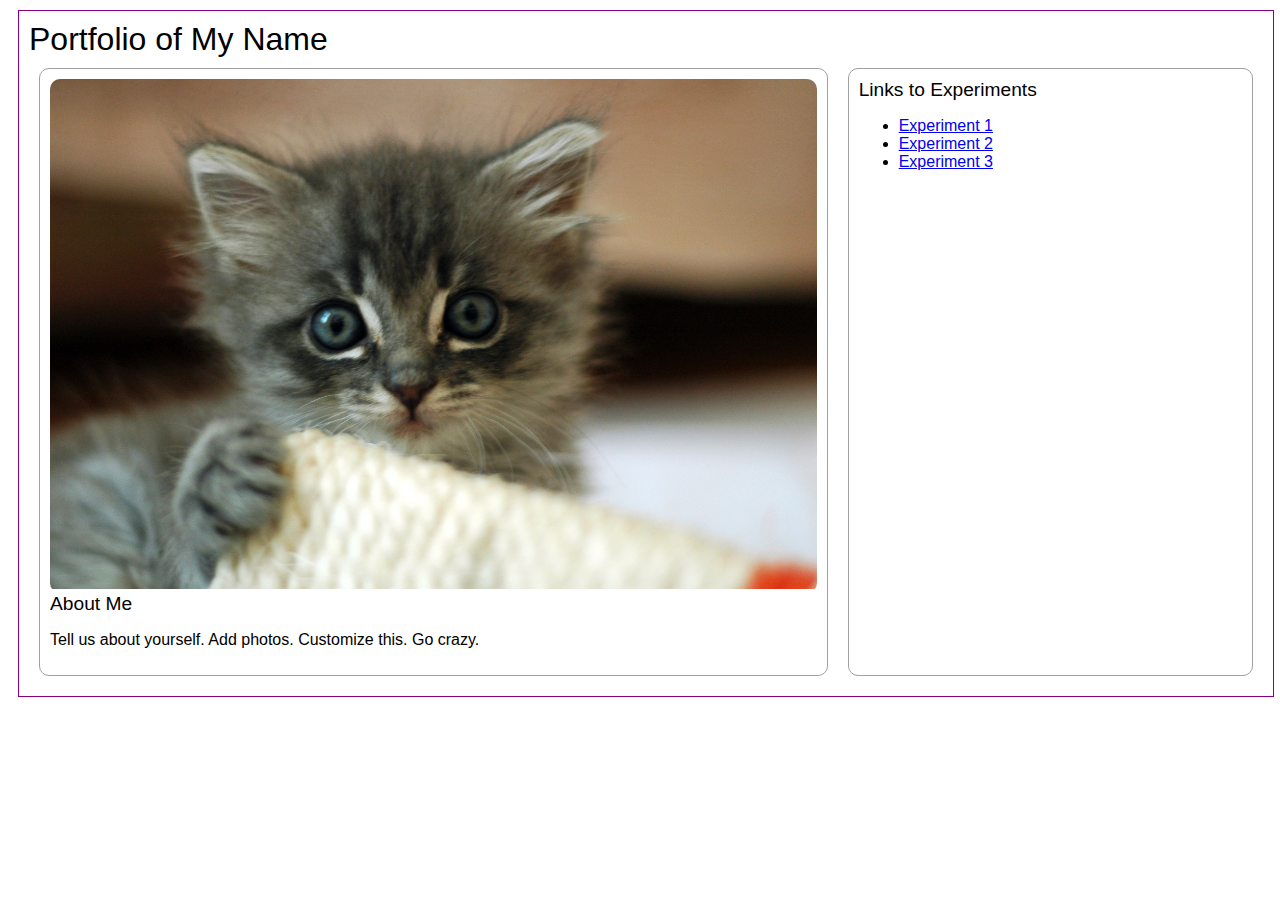
==== index.html @ dca6a69a "Initial commit" ====
<!DOCTYPE html>
<html>
<head>
	<!-- This title is used for tabs and bookmarks -->
	<title>Portfolio of My Name</title>

	<!-- Use UTF character set, a good idea with any webpage -->
  <meta charset="UTF-8" />
	<!-- Set viewport so page remains consistently scaled w narrow devices -->
  <meta name="viewport" content="width=device-width, initial-scale=1.0" />
	<!-- Include a sitewide CSS file for consistent styling across the site -->
	<link rel="stylesheet" type="text/css" href="css/site.css">
	<!-- Experiment-specifc CSS file for any special styling of this particular page -->
	<link rel="stylesheet" type="text/css" href="css/homepage.css">
	<!-- Link to javascript file - DEFER waits until all elements are rendered -->
	<script type="text/javascript" src="./js/experiment.js"></script>
</head>
<body>
	<!-- Style this page by changing the CSS in ../css/site.css or css/experiment.css -->
	<main id="content">
        <h1>Portfolio of My Name</h1>
		<section class="two-column">
			<div class="minor-section">
					<!-- Note that all filenames use lowercase and no spaces -->
                    <div class="image-wrapper">
                        <img class="cat-photo" src="./img/cute-grey-kitten.jpg">
                    </div>
					<h2>About Me</h2>
					<p>Tell us about yourself. Add photos. Customize this. Go crazy.</p>
			</div>
            <div class="minor-section">
                <h2>Links to Experiments</h2>
                <ul>
                    <li><a href="./experiment1/index.html">Experiment 1</a></li>
                    <li><a href="./experiment2/index.html">Experiment 2</a></li>
                    <li><a href="./experiment3/index.html">Experiment 3</a></li>
                </ul>
            </div>

		</section>
		<nav id="links">
			<!-- Put links to experiments here. -->
		</nav>
	</main>
</body>
</html>
---- css/site.css ----
h1, h2 {
  margin: 0;
  padding: 0;
  /* font-size: 1.2em; */
  font-weight: lighter;
}

#content {
  width: calc(100% - 30px);
  margin: 10px;080;
  padding: 10px;
  border: solid 1px #808;
  font-family: sans-serif;
}

.minor-section {
  margin: 10px;
  padding: 10px;
  border: solid 1px #A0A0A0;
  border-radius: 10px;
}

.minor-section h2 {
  font-size: 1.2em;
}

/* Set the image to be responsive */
.image-wrapper img {
  max-width: 100%;
  height: auto;
}

/* Set the canvas element to be the full size of the container */
canvas {
  width: 100%;
  height: 100%;
}

.fullscreen-box {
  display: flex;
  justify-content: flex-end; /* Aligns the button to the right */
  margin-top: 0.25em;
}

.fullscreen-box button {
  font-size: 0.6em;
}

body.is-fullscreen #canvas-container {
  position: fixed; /* Use 'fixed' instead of 'absolute' to ensure it covers the entire screen */
  top: 0;
  left: 0; /* Add 'left: 0' to align it properly to the top-left corner */
  width: 100vw !important;
  height: 100vh !important;
  margin: 0; /* Remove any default margins */
  z-index: 1000; /* Ensure it's above other content */
}
---- css/homepage.css ----
.image-wrapper {
  width: 100%x;
  padding: 0;
  border-radius: 10px;
  overflow: hidden;
}

.two-column {
  display: flex;
  flex-direction: row;
}

.two-column>*:nth-child(1) {
  flex: 2;
}

.two-column>*:nth-child(2) {
  flex: 1;
}
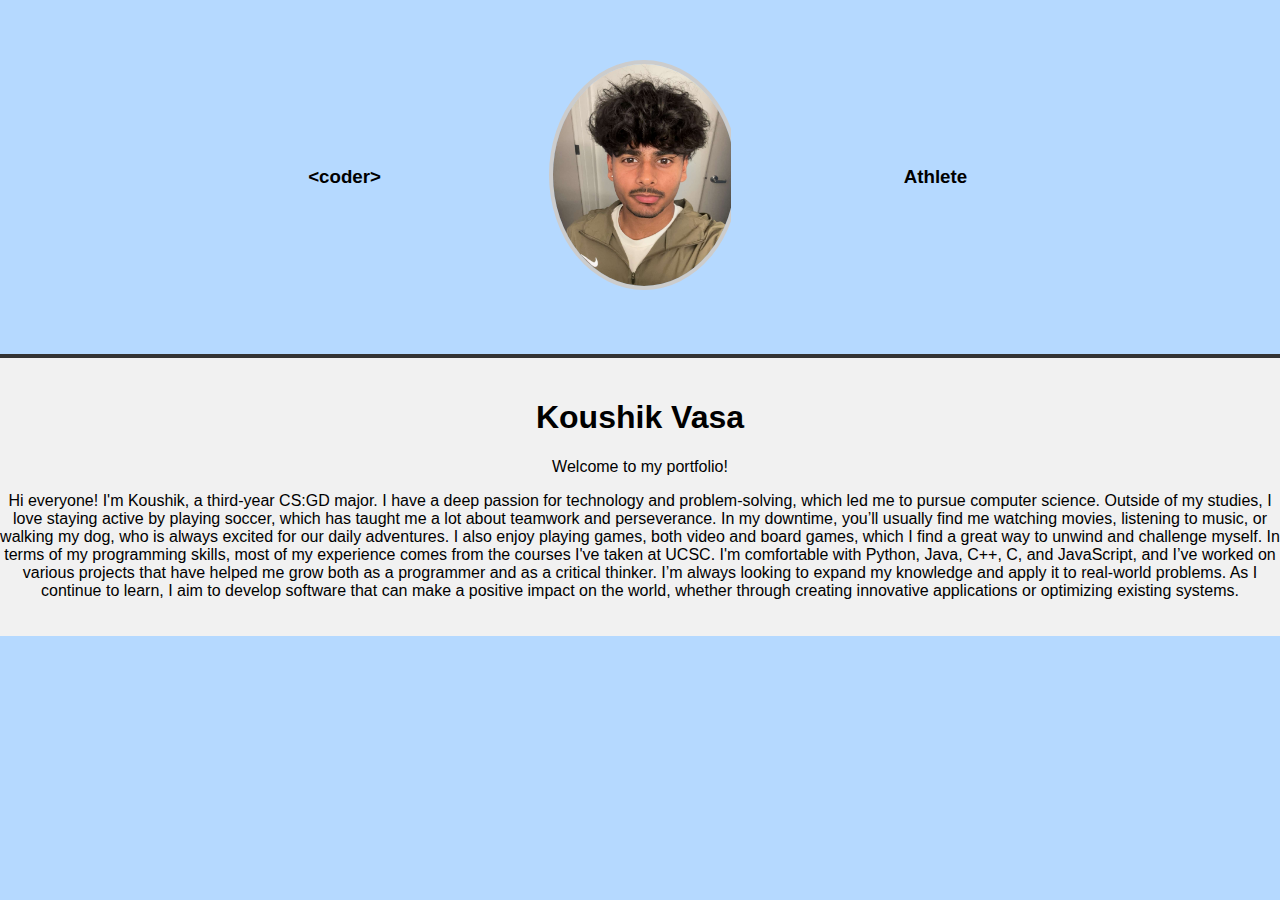
==== commit 6a5c73ea: "Changed my portfolio" ====
--- a/index.html
+++ b/index.html
@@ -1,46 +1,47 @@
 <!DOCTYPE html>
-<html>
+<html lang="en">
 <head>
-	<!-- This title is used for tabs and bookmarks -->
-	<title>Portfolio of My Name</title>
+    <!-- This title is used for tabs and bookmarks -->
+    <title>Portfolio of Koushik Vasa</title>
 
-	<!-- Use UTF character set, a good idea with any webpage -->
-  <meta charset="UTF-8" />
-	<!-- Set viewport so page remains consistently scaled w narrow devices -->
-  <meta name="viewport" content="width=device-width, initial-scale=1.0" />
-	<!-- Include a sitewide CSS file for consistent styling across the site -->
-	<link rel="stylesheet" type="text/css" href="css/site.css">
-	<!-- Experiment-specifc CSS file for any special styling of this particular page -->
-	<link rel="stylesheet" type="text/css" href="css/homepage.css">
-	<!-- Link to javascript file - DEFER waits until all elements are rendered -->
-	<script type="text/javascript" src="./js/experiment.js"></script>
+    <!-- Use UTF character set, a good idea with any webpage -->
+    <meta charset="UTF-8" />
+    <!-- Set viewport so page remains consistently scaled w narrow devices -->
+    <meta name="viewport" content="width=device-width, initial-scale=1.0" />
+    <!-- Include a sitewide CSS file for consistent styling across the site -->
+    <link rel="stylesheet" type="text/css" href="css/site.css">
+    <!-- Experiment-specific CSS file for any special styling of this particular page -->
+    <link rel="stylesheet" type="text/css" href="css/homepage.css">
+    <!-- Link to javascript file - DEFER waits until all elements are rendered -->
+    <script type="text/javascript" src="./js/experiment.js"></script>
 </head>
 <body>
-	<!-- Style this page by changing the CSS in ../css/site.css or css/experiment.css -->
-	<main id="content">
-        <h1>Portfolio of My Name</h1>
-		<section class="two-column">
-			<div class="minor-section">
-					<!-- Note that all filenames use lowercase and no spaces -->
-                    <div class="image-wrapper">
-                        <img class="cat-photo" src="./img/cute-grey-kitten.jpg">
-                    </div>
-					<h2>About Me</h2>
-					<p>Tell us about yourself. Add photos. Customize this. Go crazy.</p>
-			</div>
-            <div class="minor-section">
-                <h2>Links to Experiments</h2>
-                <ul>
-                    <li><a href="./experiment1/index.html">Experiment 1</a></li>
-                    <li><a href="./experiment2/index.html">Experiment 2</a></li>
-                    <li><a href="./experiment3/index.html">Experiment 3</a></li>
-                </ul>
+
+    <!-- Main Content Section -->
+    <main id="content">
+        <!-- Image and Text Section -->
+        <section id="image-text">
+            <div class="text-left">
+                <h3>&lt;coder&gt;</h3>
             </div>
+            <div class="image-wrapper">
+                <img class="me" src="me.png" alt="Koushik Vasa">
+            </div>
+            <div class="text-right">
+                <h3>Athlete</h3>
+            </div>
+        </section>
+    </main>
 
-		</section>
-		<nav id="links">
-			<!-- Put links to experiments here. -->
-		</nav>
-	</main>
+    <!-- About Me Section at the Bottom -->
+    <footer id="about-me">
+        <h1>Koushik Vasa</h1>
+        <p>Welcome to my portfolio!</p>
+		<p>Hi everyone! I'm Koushik, a third-year CS:GD major. I have a deep passion for technology and problem-solving, which led me to pursue computer science. Outside of my studies, I love staying active by playing soccer, which has taught me a lot about teamwork and perseverance. In my downtime, you’ll usually find me watching movies, listening to music, or walking my dog, who is always excited for our daily adventures. I also enjoy playing games, both video and board games, which I find a great way to unwind and challenge myself.
+
+			In terms of my programming skills, most of my experience comes from the courses I've taken at UCSC. I'm comfortable with Python, Java, C++, C, and JavaScript, and I’ve worked on various projects that have helped me grow both as a programmer and as a critical thinker. I’m always looking to expand my knowledge and apply it to real-world problems. As I continue to learn, I aim to develop software that can make a positive impact on the world, whether through creating innovative applications or optimizing existing systems.
+			
+			</p>
+    </footer>
 </body>
 </html>
--- a/css/site.css
+++ b/css/site.css
@@ -1,57 +1,70 @@
-h1, h2 {
+/* General Body Style */
+body {
+  background-color: rgb(181, 217, 255);
+  font-family: Arial, sans-serif;
   margin: 0;
   padding: 0;
-  /* font-size: 1.2em; */
-  font-weight: lighter;
+  display: flex;
+  flex-direction: column;
+  align-items: center; /* Centers the content horizontally */
 }
 
-#content {
-  width: calc(100% - 30px);
-  margin: 10px;080;
-  padding: 10px;
-  border: solid 1px #808;
-  font-family: sans-serif;
+/* Top Bar Style */
+header {
+  background-color: rgb(0, 0, 0);
+  color: rgb(78, 140, 185);
+  width: 100%;
+  padding: 10px 0;
+  text-align: center;
 }
 
-.minor-section {
-  margin: 10px;
-  padding: 10px;
-  border: solid 1px #A0A0A0;
-  border-radius: 10px;
-}
-
-.minor-section h2 {
+.top-bar a {
+  text-decoration: none;
+  color: white;
+  font-weight: bold;
   font-size: 1.2em;
 }
 
-/* Set the image to be responsive */
-.image-wrapper img {
-  max-width: 100%;
-  height: auto;
+/* Main Content Style */
+#content {
+  width: 100%;
+  max-width: 1000px; /* Limits the width of the content */
+  margin: 20px;
+  padding: 20px;
+  font-family: sans-serif;
+  text-align: center; /* Centers all text inside the content */
 }
 
-/* Set the canvas element to be the full size of the container */
-canvas {
-  width: 100%;
-  height: 100%;
+/* Image and Text Section */
+#image-text {
+  display: flex;
+  justify-content: center; /* Centers the flex items horizontally */
+  align-items: center;
+  margin-top: 20px;
+  margin-bottom: 20px;
+  text-align: center;
 }
 
-.fullscreen-box {
-  display: flex;
-  justify-content: flex-end; /* Aligns the button to the right */
-  margin-top: 0.25em;
+.text-left, .text-right {
+  width: 45%;
 }
 
-.fullscreen-box button {
-  font-size: 0.6em;
+#image-text .image-wrapper {
+  width: 20%;
+  text-align: center;
 }
 
-body.is-fullscreen #canvas-container {
-  position: fixed; /* Use 'fixed' instead of 'absolute' to ensure it covers the entire screen */
-  top: 0;
-  left: 0; /* Add 'left: 0' to align it properly to the top-left corner */
-  width: 100vw !important;
-  height: 100vh !important;
-  margin: 0; /* Remove any default margins */
-  z-index: 1000; /* Ensure it's above other content */
+#image-text .me {
+  width: 100%;
+  border-radius: 80%;
+  border: 4px solid #ccc;
 }
+
+/* About Me Section at the Bottom */
+footer#about-me {
+  width: 100%;
+  background-color: #f1f1f1;
+  border-top: 4px solid #333; /* Border at the top of About Me section */
+  padding: 20px;
+  text-align: center;
+}
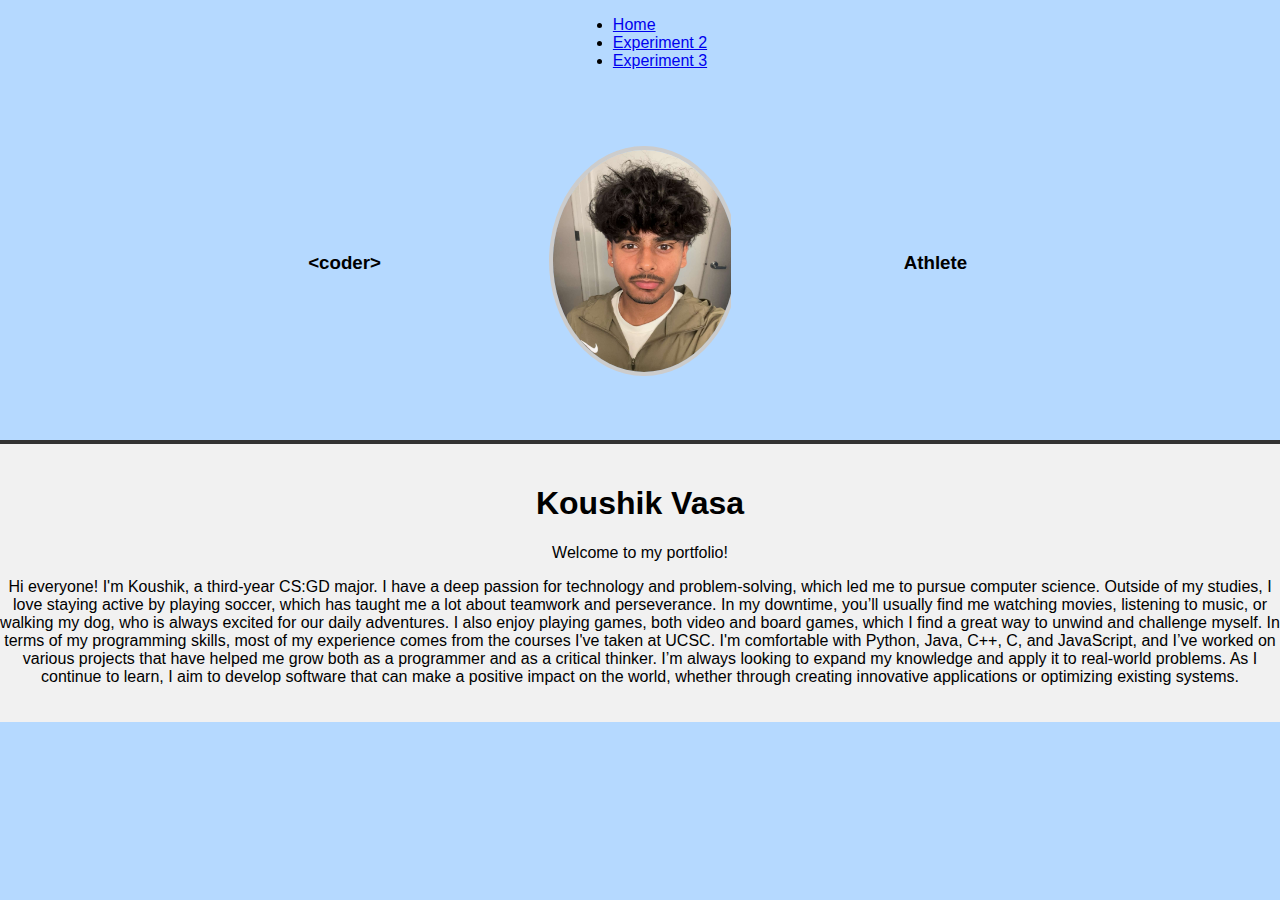
==== commit 004859fd: "changed" ====
--- a/index.html
+++ b/index.html
@@ -16,6 +16,16 @@
     <script type="text/javascript" src="./js/experiment.js"></script>
 </head>
 <body>
+
+    <!-- Navigation Section -->
+    <nav id="navbar">
+        <ul>
+            <li><a href="index.html">Home</a></li>
+            <li><a href="experiment2/">Experiment 2</a></li>
+            <li><a href="experiment3/">Experiment 3</a></li>
+            <!-- Add more links as necessary -->
+        </ul>
+    </nav>
 
     <!-- Main Content Section -->
     <main id="content">
@@ -37,11 +47,10 @@
     <footer id="about-me">
         <h1>Koushik Vasa</h1>
         <p>Welcome to my portfolio!</p>
-		<p>Hi everyone! I'm Koushik, a third-year CS:GD major. I have a deep passion for technology and problem-solving, which led me to pursue computer science. Outside of my studies, I love staying active by playing soccer, which has taught me a lot about teamwork and perseverance. In my downtime, you’ll usually find me watching movies, listening to music, or walking my dog, who is always excited for our daily adventures. I also enjoy playing games, both video and board games, which I find a great way to unwind and challenge myself.
+        <p>Hi everyone! I'm Koushik, a third-year CS:GD major. I have a deep passion for technology and problem-solving, which led me to pursue computer science. Outside of my studies, I love staying active by playing soccer, which has taught me a lot about teamwork and perseverance. In my downtime, you’ll usually find me watching movies, listening to music, or walking my dog, who is always excited for our daily adventures. I also enjoy playing games, both video and board games, which I find a great way to unwind and challenge myself.
 
-			In terms of my programming skills, most of my experience comes from the courses I've taken at UCSC. I'm comfortable with Python, Java, C++, C, and JavaScript, and I’ve worked on various projects that have helped me grow both as a programmer and as a critical thinker. I’m always looking to expand my knowledge and apply it to real-world problems. As I continue to learn, I aim to develop software that can make a positive impact on the world, whether through creating innovative applications or optimizing existing systems.
-			
-			</p>
+            In terms of my programming skills, most of my experience comes from the courses I've taken at UCSC. I'm comfortable with Python, Java, C++, C, and JavaScript, and I’ve worked on various projects that have helped me grow both as a programmer and as a critical thinker. I’m always looking to expand my knowledge and apply it to real-world problems. As I continue to learn, I aim to develop software that can make a positive impact on the world, whether through creating innovative applications or optimizing existing systems.
+        </p>
     </footer>
 </body>
 </html>
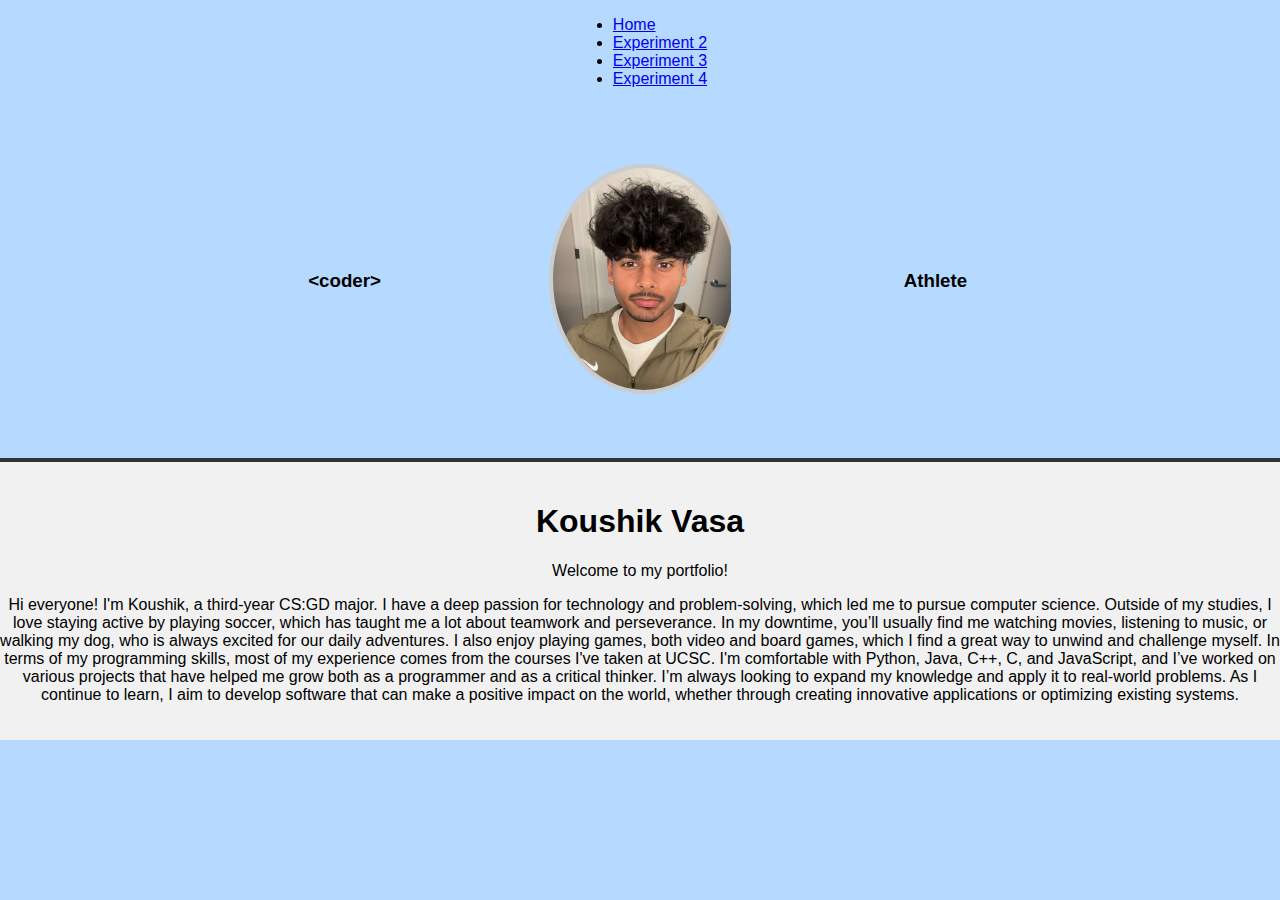
==== commit 96d8154e: "added experiment 4" ====
--- a/index.html
+++ b/index.html
@@ -23,6 +23,7 @@
             <li><a href="index.html">Home</a></li>
             <li><a href="experiment2/">Experiment 2</a></li>
             <li><a href="experiment3/">Experiment 3</a></li>
+            <li><a href="experiment4/">Experiment 4</a></li>
             <!-- Add more links as necessary -->
         </ul>
     </nav>
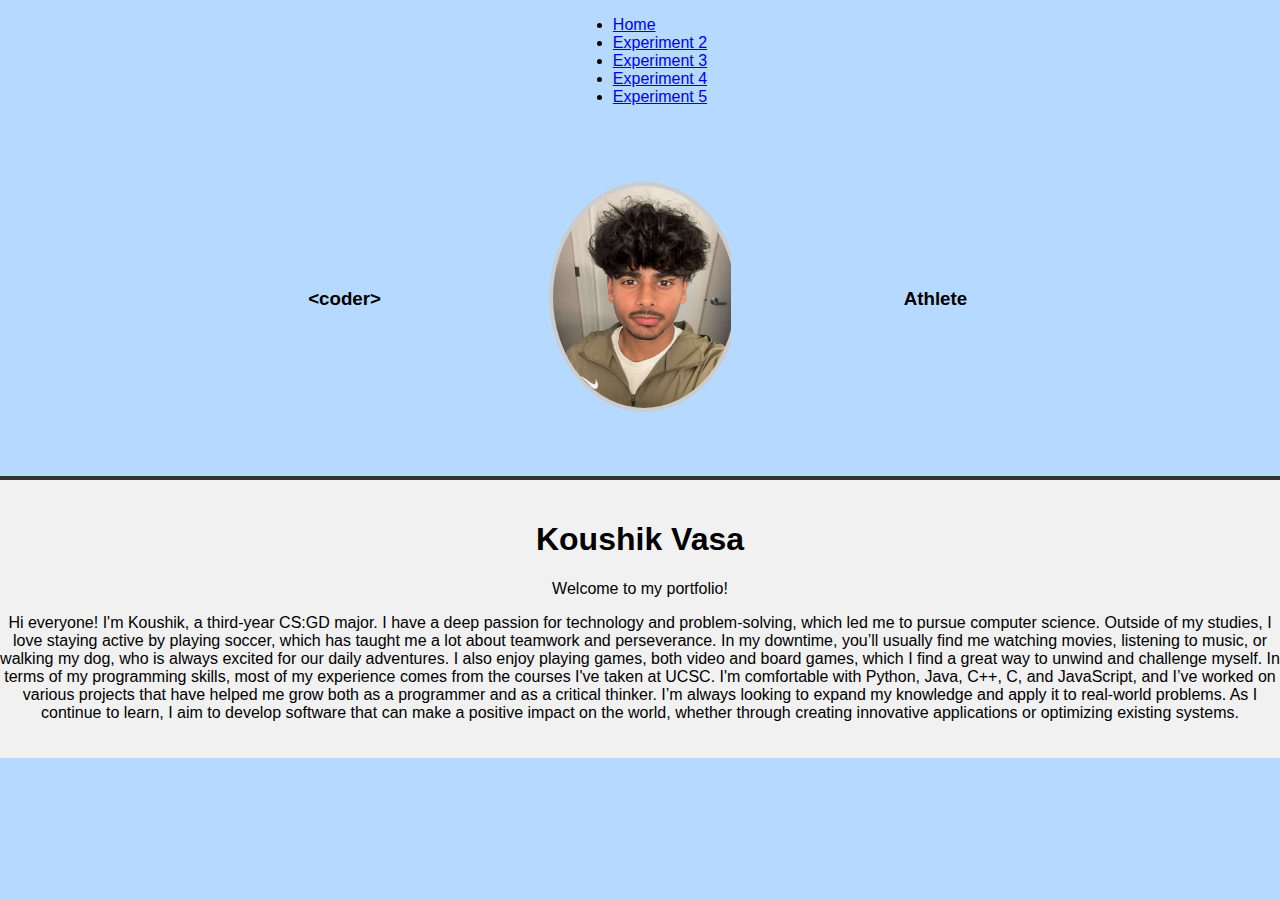
==== commit 7d375b26: "added experiment 5" ====
--- a/index.html
+++ b/index.html
@@ -24,6 +24,7 @@
             <li><a href="experiment2/">Experiment 2</a></li>
             <li><a href="experiment3/">Experiment 3</a></li>
             <li><a href="experiment4/">Experiment 4</a></li>
+            <li><a href="experiment5/">Experiment 5</a></li>
             <!-- Add more links as necessary -->
         </ul>
     </nav>
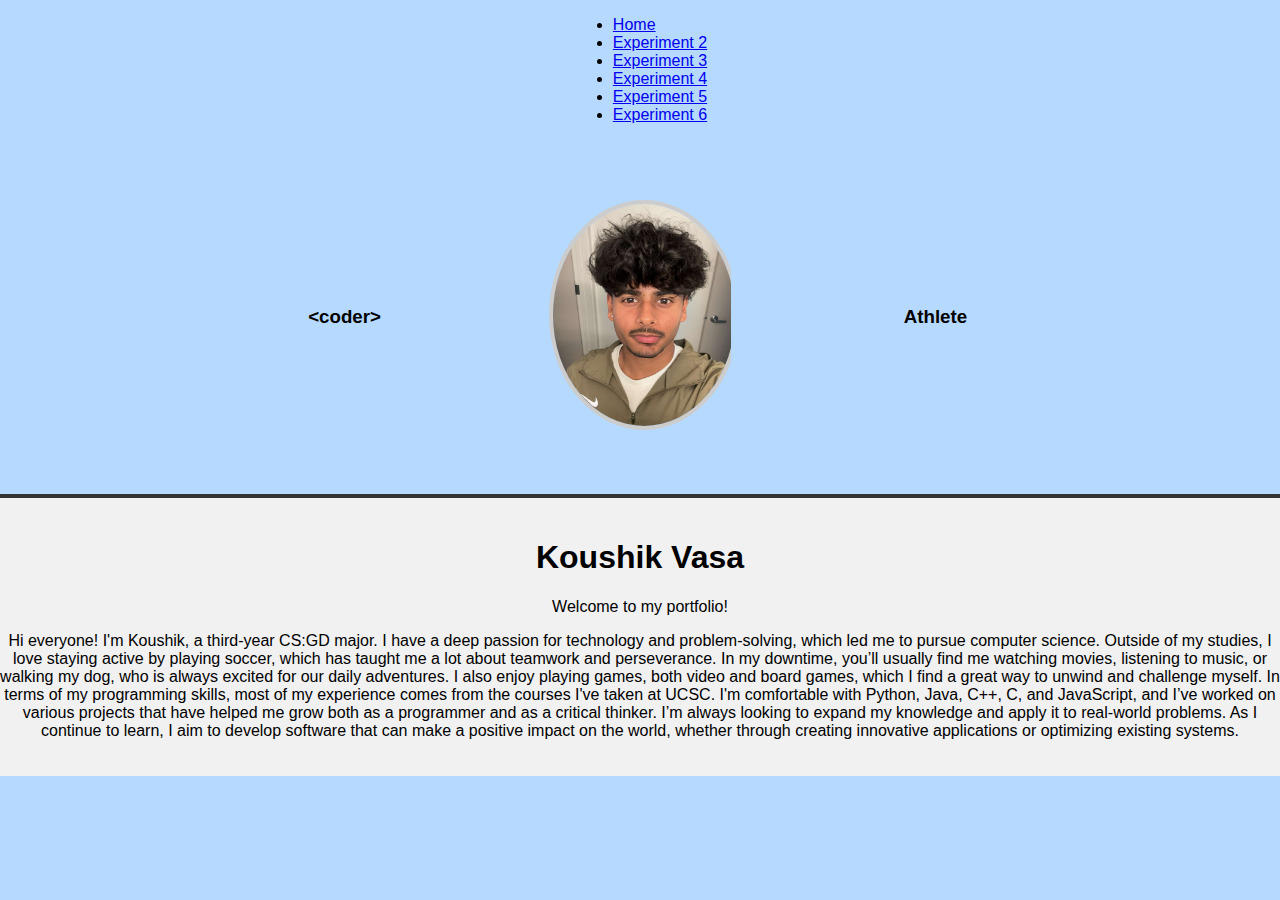
==== commit 29624f71: "added experiment 6" ====
--- a/index.html
+++ b/index.html
@@ -25,6 +25,7 @@
             <li><a href="experiment3/">Experiment 3</a></li>
             <li><a href="experiment4/">Experiment 4</a></li>
             <li><a href="experiment5/">Experiment 5</a></li>
+            <li><a href="experiment6/">Experiment 6</a></li>
             <!-- Add more links as necessary -->
         </ul>
     </nav>
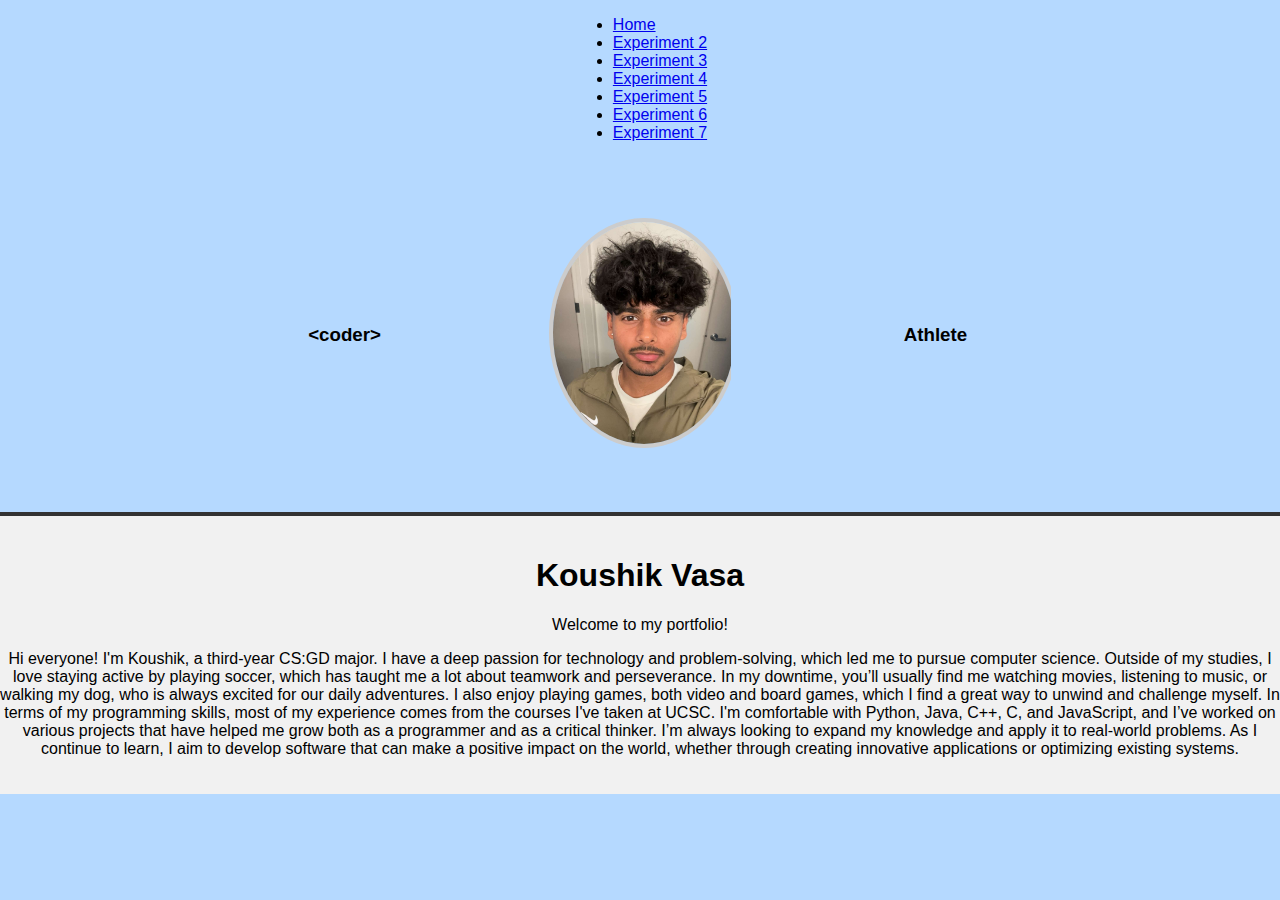
==== commit fed34cb1: "assignmet 7" ====
--- a/index.html
+++ b/index.html
@@ -26,6 +26,7 @@
             <li><a href="experiment4/">Experiment 4</a></li>
             <li><a href="experiment5/">Experiment 5</a></li>
             <li><a href="experiment6/">Experiment 6</a></li>
+            <li><a href="experiment7/">Experiment 7</a></li>
             <!-- Add more links as necessary -->
         </ul>
     </nav>
